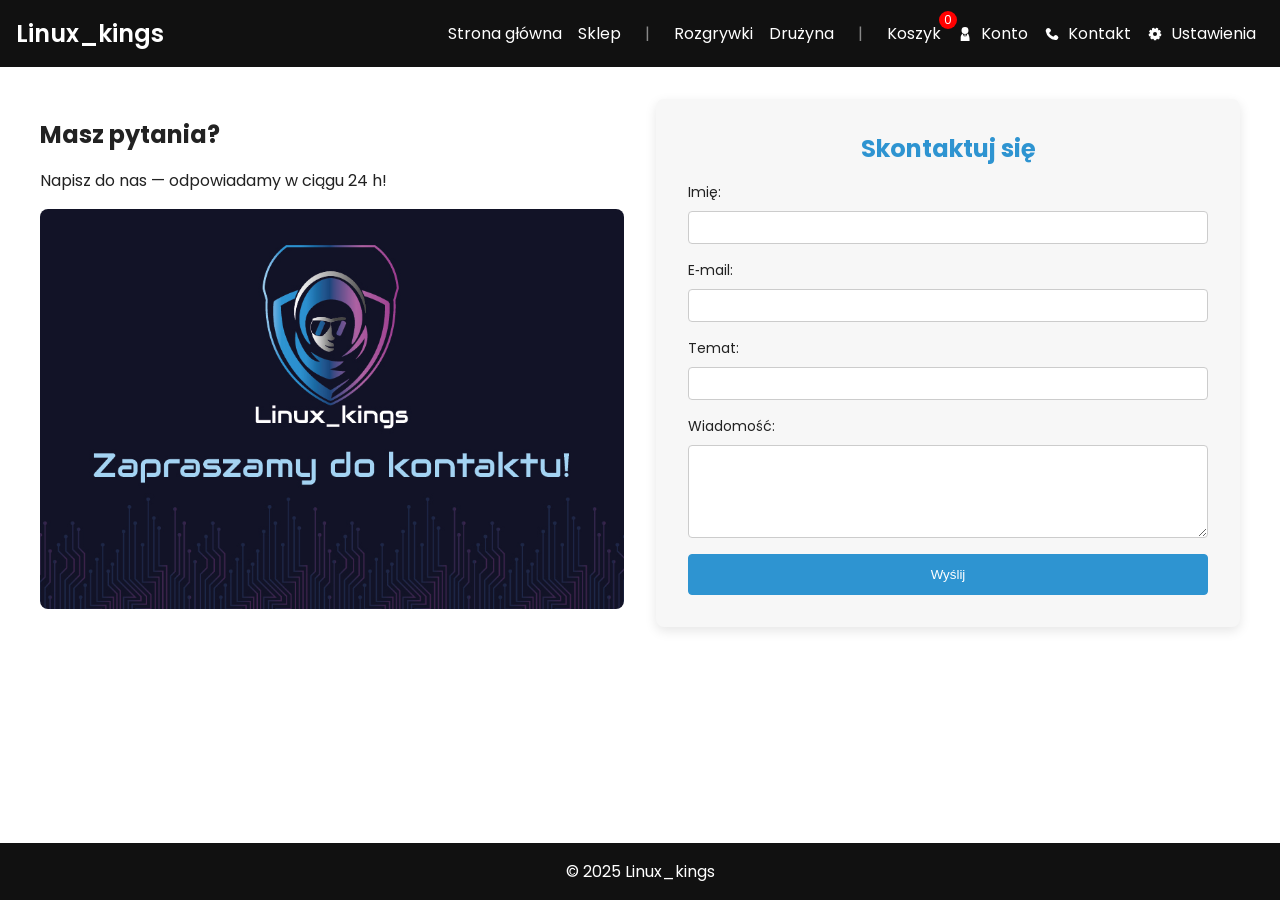
==== contact.html @ fc2ab5a6 "Add files via upload" ====
<!DOCTYPE html>
<html lang="pl">
<head>
  <meta charset="UTF-8">
  <meta name="viewport" content="width=device-width,initial-scale=1.0">
  <title>Linux_kings – Contact</title>
  <link rel="stylesheet" href="css/style.css">
  <script src="js/cart.js"></script>
</head>
<body>
  <!-- HEADER -->
  <header class="site-header">
    <div class="header-inner">
      <a href="index.html" class="logo">Linux_kings</a>
      <nav>
        <ul class="nav-list grouped">
          <!-- Grupa 1: Home + Sklep (tylko Sklep z ikoną) -->
          <li class="nav-group">
            <a href="index.html">Strona główna</a>
            <li class="dropdown">
              <a href="jerseys.html">Sklep</a>
              <ul class="dropdown-menu">
                <li><a href="jerseys.html?type=koszulka">Koszulki</a></li>
                <li><a href="jerseys.html?type=longsleeve">Longsleeve</a></li>
                <li><a href="jerseys.html?type=bluza">Bluzy</a></li>
                <li><a href="jerseys.html?type=spodenki">Spodenki</a></li>
                <li><a href="jerseys.html?type=akcesoria">Akcesoria</a></li>
              </ul>
            </li>
          </li>
          <li class="divider">|</li>
          <!-- Grupa 2: Matches + Team (bez ikon) -->
          <li class="nav-group">
            <a href="matches.html">Rozgrywki</a>
            <a href="team.html">Drużyna</a>
          </li>
          <li class="divider">|</li>
          <!-- Grupa 3: Koszyk, Konto, Contact, Ustawienia (wszystkie z ikonami) -->
          <li class="nav-group">
            <a href="koszyk.html" class="cart-link">
              <i class="fas fa-shopping-cart"></i>
              <span class="cart-badge" id="cartCount">0</span>
              Koszyk
            </a>
            <a href="konto.html"><i class="icon-user"></i> Konto</a>
            <a href="contact.html"><i class="icon-contact"></i> Kontakt</a>
            <a href="ustawienia.html"><i class="icon-settings"></i> Ustawienia</a>
          </li>
        </ul>
      </nav>
      
    </div>
    <nav class="mobile-nav">
      <button class="hamburger" aria-label="Otwórz menu">
        <span></span><span></span><span></span>
      </button>
      <ul class="mobile-nav__list">
        <li><a href="index.html">Strona główna</a></li>
        <li><a href="jerseys.html">Sklep</a></li>
        <li><a href="matches.html">Rozgrywki</a></li>
        <li><a href="team.html">Drużyna</a></li>
        <li><a href="koszyk.html">Koszyk</a></li>
        <li><a href="konto.html">Konto</a></li>
        <li><a href="contact.html">Kontakt</a></li>
        <li><a href="ustawienia.html">Ustawienia</a></li>
      </ul>
    </nav>
    
  </header>

  <main>
    <section class="contact-split">
      <div class="contact-info">
        <h2>Masz pytania?</h2>
        <p>Napisz do nas — odpowiadamy w ciągu 24 h!</p>
        <img src="banery/strona-28.jpg" alt="Biuro Linux_kings">
      </div>
      <form class="contact-form">
        <h2>Skontaktuj się</h2>
        <label>Imię:
          <input type="text" required>
        </label>
        <label>E‑mail:
          <input type="email" required>
        </label>
        <label>Temat:
          <input type="text" required>
        </label>
        <label>Wiadomość:
          <textarea rows="5" required></textarea>
        </label>
        <button type="submit" class="btn btn-primary">Wyślij</button>
      </form>
    </section>
    <button onclick="topFunction()" id="Btn" title="Go to top">^</button>
  </main>

  <footer class="site-footer">© 2025 Linux_kings</footer>

  <script src="js/script.js"></script>
</body>
</html>
---- css/style.css ----
/* GOOGLE FONT + ZMIENNE */
@import url('https://fonts.googleapis.com/css2?family=Poppins:wght@300;400;500;600&display=swap');
:root {
  --color-accent: #2E94D1;
  --bg-header: #111;
  --bg-footer: #111;
  --bg-light: #f7f7f7;
  --text-dark: #222;
  --text-light: #fff;
  --transition: .3s ease;
}
/* RESET & GLOBAL */
* { box-sizing:border-box; margin:0; padding:0; }
html { font-family:'Poppins',sans-serif; scroll-behavior:smooth; }
body { display:flex; flex-direction:column; min-height:100vh; color:var(--text-dark);  }
@keyframes gradientBG { 0%{background-position:0 0;}50%{background-position:100% 100%;}100%{background-position:0 0;} }
a { color:inherit; text-decoration:none; transition:color var(--transition); }
a:hover { color:var(--accent); }

/* HEADER */
.site-header {
  background:var(--bg-header);
  color:var(--text-light);
  position: relative;
  z-index: 1000;
 
}
.hero-separator {
  --h: 25px;       /* wysokość paska */
  --cut: 100px;     /* wielkość ścięcia boków */
  width: 100%;
  margin: 0 auto;
  height: var(--h);
  background: linear-gradient(90deg, #9C3A8E 0%, #2D90CF 100%);
  background-size: 200% 200%;
  animation: gradientMove 2s ease infinite;

  /* trapez równoramienny: górna krawędź 100%, dolna skrócona o var(--cut) z każdej strony */
  clip-path: polygon(
     0    0,      /* lewy-górny */
    100%  0,      /* prawy-górny */
    calc(100% - var(--cut)) 100%,  /* prawy-dolny odsunięty o --cut w lewo */
    var(--cut) 100%                /* lewy-dolny odsunięty o --cut w prawo */
  );
}

@keyframes gradientMove {
  0%   { background-position: 0%   50%; }
  50%  { background-position: 100% 50%; }
  100% { background-position: 0%   50%; }
}





.header-inner {
  max-width:1400px; margin:0 auto; padding:1rem;
  display:flex; justify-content:space-between; align-items:center;
}
.logo { font-size:1.5rem; font-weight:600; color:var(--text-light); text-decoration:none; }
.nav-list { list-style:none; display:flex; gap:1.5rem;


}
.nav-list a {
  color:var(--text-light);
  text-decoration:none;
  padding:.25rem .5rem;
  border-radius:4px;
  transition:background var(--transition);
}
.nav-list a:hover,
.nav-list .is-active { background:var(--color-accent); }
.nav-toggle { display:none; font-size:1.8rem; background:none; border:none; color:var(--text-light); cursor:pointer; }



/* dropdown */
.dropdown-menu {
  position:absolute; top:100%; left:0; background:var(--bg-darker); border-radius:4px;
  list-style:none; padding:.5rem 0; box-shadow:0 2px 8px rgba(0,0,0,.7);
  opacity:0; visibility:hidden; transform:translateY(10px);
  transition:opacity var(--transition),transform var(--transition),visibility var(--transition);
}
.dropdown:hover .dropdown-menu,
.dropdown:focus-within .dropdown-menu {
  opacity:1; visibility:visible; transform:translateY(0);
}
.dropdown-menu li a { display:block; padding:.5rem 1rem; }

/* FOOTER */
.site-footer {
  margin-top:auto;
  background:var(--bg-footer);
  color:var(--text-light);
  text-align:center;
  padding:1rem 0;
}

/* JERSEYS.HTML – ZAMÓWIENIA */
.zamowienia-container { display:flex; flex-wrap:wrap; gap:20px; width:90%; margin:20px auto; }
.filter-panel { flex:0 0 250px; background:var(--bg-darker); border:1px solid var(--color-accent); border-radius:8px; padding:20px; }
.filter-panel h2 { font-size:20px; margin-bottom:10px; }
.filter-section { margin-bottom:20px; }
.filter-section h3 { font-size:16px; margin-bottom:5px; cursor:pointer; }
.filter-section div { margin-bottom:8px; }
.filter-panel input[type="checkbox"],
.filter-panel input[type="radio"] { margin-right:5px; cursor:pointer; }
.filter-panel label { font-size:14px; }
.filter-panel button {
  width:100%; background:var(--color-2); color:#fff; border:none; padding:10px;
  border-radius:4px; font-weight:bold; margin-top:10px; transition:background var(--transition);
  background-color: #2E94D1;
  cursor: pointer;
}
.filter-panel button:hover{
  background-color: #fff;
  color: black;
  border: 1px solid black;
}
.orders-list { flex:1; }
.orders-list h1 { font-size:24px; margin-bottom:20px; }
#ordersContainer {
  display: grid;
  grid-template-columns: repeat(auto-fill, minmax(220px,1fr));
  grid-auto-rows: 1fr;       /* każda “wiersz” gridu ma taką samą wysokość */
  gap: 1.5rem;
}


/* Kafelek produktu */
.order-item {
  display: flex;
  flex-direction: column;
  align-items: center;
  background: var(--bg-darker);
  border-radius: 8px;
  transition: transform 0.3s ease;
  overflow: hidden; /* obetnie nadmiar obrazu przy powiększaniu */
  padding: 1rem 0.5rem;
  box-shadow: 0 2px 6px rgba(0,0,0,0.5);
}
.order-item:hover {
  transform: scale(1.03);
}
.order-thumbnail {
  flex:none; height:100%; overflow:hidden; border-radius:4px; border:1px solid #ccc;
}
.order-thumbnail img { width:100%; height:auto; object-fit:cover; border-radius:4px; }
.order-info {
  flex:1; margin-left:15px; display:flex; flex-direction:column; justify-content:center;
}
.order-info h2 { font-size:18px; margin-bottom:5px; }
.order-info p { font-size:14px; margin:2px 0; }
.order-details-link {
  margin-left:auto; color:var(--accent); font-weight:bold; text-decoration:none;
  transition: color var(--transition);
}
.order-details-link:hover { color:var(--color-6); }

/* PRODUCT.HTML – SZCZEGÓŁY */
.product-detail-wrapper {
  display:flex; gap:2rem; width:70%; margin:2rem auto;
}
.thumbnails {
  list-style:none;
  padding:0;
  margin:0;
  display:flex;
  flex-direction:column;
  gap:0.5rem;
}
.thumbnails li {
  width:80px; height:80px; border:1px solid #ccc; border-radius:4px;
  overflow:hidden; cursor:pointer; display:flex; align-items:center; justify-content:center;
}
.thumbnails li.thumbnail-more {
  background:rgba(0,0,0,0.5); color:#fff; font-size:16px; font-weight:bold;
}
.thumbnails li img {
  width:100%; height:100%; object-fit:cover;
  cursor:pointer;
}
.main-image {
  flex:2; border-radius:8px; overflow:hidden;
  box-shadow:0 2px 8px rgba(0,0,0,0.5);
  background-color: rgba(255, 255, 255, 0.3); ;
}
.main-image img { width:100%; display:block; }
.product-info {
  flex:1; display:flex; flex-direction:column; justify-content:center; gap:1rem;
}
.product-info h1 { font-size:2rem; }
.product-info .price { font-size:1.8rem; color: #2D90CF;}
.product-info .pattern { font-size:1.5rem; color: #9C3A8E; 
font-style: italic;
} 
.size-options { display:flex; gap:10px; flex-wrap:wrap; }
.size-options label { display:flex; align-items:center; gap:4px; font-size:14px; }
.short-desc { font-size:14px; line-height:1.4; }
.btn-buy {
  align-self:flex-start; padding:.75rem 1.5rem; background-color: #2E94D1;
  color: white; border:none; border-radius:4px; cursor:pointer;
  transition:background var(--transition),transform var(--transition);
}
.btn-buy:hover { 
  background-color: #fff;
  color: black;
  border: 1px solid black;
}



/* OPIS, TABELA ROZMIARÓW, POLECANE */
.description-section,
.size-table-section,
.recommended-products,
.material-section {
  width:70%; margin:2rem auto; background:var(--bg-darker);
  padding:20px; border-radius:8px; box-shadow:0 2px 8px rgba(0,0,0,0.5);
}
.description-section h2,
.size-table-section h2,
.recommended-products h2 { margin-bottom:1rem; }
.size-table { width:100%; border-collapse:collapse; }
.size-table th,
.size-table td { border:1px solid #ccc; padding:8px; text-align:center; }
.recommended-grid {
  display:grid; grid-template-columns:repeat(auto-fill,minmax(180px,1fr)); gap:1rem;
}
.card {
  background:var(--bg-darker); border-radius:8px; overflow:hidden;
  padding:1rem; text-align:center; transition:box-shadow var(--transition);
}
.card:hover { box-shadow:0 4px 12px rgba(0,0,0,0.7); cursor:pointer; }

/* RESPONSYWNOŚĆ */
@media(max-width:992px) {
  .zamowienia-container,
  .product-detail-wrapper { flex-direction:column; width:90%; }
  .filter-panel,
  .order-item,
  .description-section,
  .size-table-section,
  .recommended-products { width:100%; }
}
/* RESPONSYWNOŚĆ */
@media(max-width: 768px) {
  .nav-list { display:none; position:absolute; top:100%; right:0; background:var(--bg-header); flex-direction:column; width:200px; padding:1rem; }
  .nav-list.show { display:flex; }
  .nav-toggle { display:block; }
  .hero { height:400px; }
  .hero-content h1 { font-size:2rem; }
}


/* SLIDER */
.slider {
  position: relative;
  overflow: hidden;
  width: 85%;               /* szerokość kontenera */
  aspect-ratio: 3 / 1;      /* stosunek szer./wys. (np. 3:1) */
  margin: 1rem auto;
  border-radius: 8px;
}
.slides {
  display: flex;
  transition: transform 0.5s ease;
}
.slide {
  flex: 1 0 100%;
}
.slide img {
  width: 100%;
  height: 100%;
  object-fit: cover;       /* wypełnia kontener, przycina nadmiary */
  display: block;
}
.slider-prev,
.slider-next {
  position: absolute;
  top: 50%;
  transform: translateY(-50%);
  background: rgba(0,0,0,0.5);
  border: none;
  color: #fff;
  font-size: 2rem;
  padding: 0 .5rem;
  cursor: pointer;
  border-radius: 4px;
}
.slider-prev { left: 1rem; }
.slider-next { right: 1rem; }

  

/* HOME GRID */
.home-grid {
  display:grid;
  grid-template-columns:repeat(auto-fit,minmax(280px,1fr));
  gap:1.5rem;
  max-width:1200px; margin:2rem auto; padding:0 1rem;
}
.grid-item {
  background:var(--bg-light);
  padding:1.5rem;
  border-radius:8px;
  box-shadow:0 2px 6px rgba(0,0,0,0.1);
}
.grid-item h2 { margin-bottom:1rem; font-size:1.5rem; }
.preview-cards {
  display:flex; gap:1rem; flex-wrap:wrap; margin-bottom:1rem;
}
.preview-cards img {
  width:100px; height:70px;
  object-fit:cover; border-radius:4px;
}
  
  /* ====================================
     DODATKOWE BANERY
     ==================================== */
  .extra-banners {
    display: flex;
    gap: 1rem;
    width: 98%;
    max-width: 1200px;
    margin: 1rem auto;
  }
  .extra-banner {
    flex: 1;
    overflow: hidden;
    border-radius: 8px;
  }
  .extra-banner img {
    width: 100%;
    height: 100%;
    object-fit: cover;
  }
  
  /* (dalej pełne reguły responsywne, menu, sklep, product.html…) */
  @media(max-width: 992px) {
    .slider { height: 200px; }
    .home-grid {
      grid-template-columns: 1fr;
      grid-template-rows: auto auto auto auto;
    }
    .banner-large,
    .banner-small { grid-column: auto; grid-row: auto; height: 200px; }
    .extra-banners { flex-direction: column; }
  }
  
  .calendar-section {
    width: 100%; margin: 0; padding: 2rem;
    
  }
  .calendar-nav {
    display: flex; justify-content: space-between; align-items: center;
    max-width: 1200px; margin: 0 auto 1rem;
  }
  .calendar-nav button {
    background: var(--color-accent);
    color: #fff;
    border: none;
    padding: .5rem 1rem;
    border-radius: 4px;
    cursor: pointer;
    transition: background var(--transition);
  }
  .calendar-nav button:hover {
    background-color: #fff;
  color: black;
  border: 1px solid black;
  }
  .calendar {
    display: grid;
    grid-template-columns: repeat(7, 1fr);
    gap: 1rem;
    max-width: 1200px;
    margin: 0 auto 2rem;
  }
  .calendar-day {
    background: #fff;
    border: 1px solid var(--color-accent);
    border-radius: 6px;
    padding: .5rem;
    min-height: 120px;
    display: flex;
    flex-direction: column;
    transition: background var(--transition), transform var(--transition);
  }
  .calendar-day:hover {
    background: var(--bg-light);
    transform: translateY(-2px);
  }
  .calendar-day .date-number {
    font-weight: bold;
    color: var(--color-accent);
    margin-bottom: .5rem;
  }


/* ===============================
   EVENT.HTML – SZCZEGÓŁY WYDARZENIA
   =============================== */
   .event-hero {
    background: var(--bg-darker);
    padding: 2rem;
    text-align: center;
    border-radius: 8px;
    margin: 2rem auto;
    max-width: 800px;
  }
  
  .event-hero h1 {
    font-size: 2.5rem;
    margin-bottom: 1rem;
  }
  
  .event-hero p {
    font-size: 1.2rem;
    color: var(--color-6);
  }
  
  .event-details {
    max-width: 800px;
    margin: 2rem auto;
    padding: 1rem;
    background: var(--bg-dark);
    border-radius: 8px;
  }
  
  .event-details h2 {
    font-size: 1.5rem;
    margin-bottom: 1rem;
  }
  
  .event-details ul {
    list-style: none;
    padding: 0;
  }
  
  .event-details li {
    padding: 0.5rem 0;
    border-bottom: 1px solid var(--color-3);
  }

  
/* ===============================
   TEAM.HTML – SEKCJA ZESPOŁU
   =============================== */
   .team-hero {
    background: var(--bg-darker);
    padding: 3rem 1rem;
    text-align: center;
    border-radius: 8px;
    margin: 2rem auto;
    max-width: 1000px;
  }
  
  .team-hero h1 {
    font-size: 2.5rem;
    margin-bottom: 1rem;
  }
  
  .team-hero p {
    font-size: 1.2rem;
    color: var(--color-6);
  }
  
  .timeline {
    max-width: 1000px;
    margin: 2rem auto;
    padding: 1rem;
    border-left: 4px solid var(--accent);
    position: relative;
  }
  
  .timeline::before {
    content: '';
    position: absolute;
    left: -2px;
    top: 0;
    bottom: 0;
    width: 4px;
    background: var(--accent);
  }
  
  .timeline-event {
    margin-left: 2rem;
    margin-bottom: 2rem;
    position: relative;
  }
  
  .timeline-event::before {
    content: '';
    position: absolute;
    left: -2rem;
    top: 0.5rem;
    width: 1rem;
    height: 1rem;
    background: var(--color-4);
    border-radius: 50%;
  }
  
  .timeline-event h3 {
    font-size: 1.2rem;
    margin-bottom: 0.5rem;
  }
  
  .timeline-event p {
    font-size: 1rem;
  }
  
  .roster-grid {
    display: grid;
    grid-template-columns: repeat(auto-fill, minmax(200px, 1fr));
    gap: 1.5rem;
    max-width: 1000px;
    margin: 2rem auto;
    padding: 1rem;
  }
  
  .roster-member {
    background: var(--bg-dark);
    border-radius: 8px;
    padding: 1rem;
    text-align: center;
  }
  
  .roster-member img {
    width: 100%;
    height: auto;
    border-radius: 50%;
    margin-bottom: 1rem;
  }
  


  /* ===============================
   ROZBUDOWANY OPIS & MATERIAŁ
   =============================== */
   .description-section,
   .material-section {
     background: var(--bg-light);
     color: var(--text-dark);
     padding: 1.5rem;
     border: 1px solid var(--color-accent);
     border-radius: 8px;
     box-shadow: 0 2px 6px rgba(0,0,0,0.1);
   }
   .description-section h2,
   .material-section h2 {
     color: var(--color-accent);
     margin-bottom: 1rem;
   }

.long-desc {
  font-size: 1rem;
  line-height: 1.5;
  color: var(--text-light);
}

.material-list {
  list-style: disc inside;
  font-size: 1rem;
  color: var(--text-light);
}

.material-list li {
  margin-bottom: 0.5rem;
}

/* Tekst i listy */
.description-section p.long-desc,
.material-section .material-list li {
  color: var(--text-dark);
  line-height: 1.5;
}


/* HERO */
.hero {
  position:relative;
  height:600px;
  background-size:cover;
  background-position:center;
  display:flex; align-items:center; justify-content:center;
  

  /*
  background: linear-gradient(
    90deg,
    #9C3A8E 0%,
    #2D90CF 100%
  );
  background-size: 200% 200%;             
  animation: gradientMove 6s ease infinite;
@keyframes gradientMove {
  0%   { background-position: 0%   50%; }
  50%  { background-position: 100% 50%; }
  100% { background-position: 0%   50%; }
}
*/


}

.hero-overlay {
  position:absolute; inset:0;
  background:rgba(0,0,0,0.4);
}
.hero-content {
  position:relative; text-align:center; color:#fff;
  max-width:800px; padding:1rem;
}
.hero-content h1 { font-size:3rem; margin-bottom:1rem; }
.hero-content p { font-size:1.2rem; margin-bottom:1.5rem; }


/* BUTTONS */
.btn {
  display:inline-block; text-decoration:none;
  padding:.75rem 1.5rem; border-radius:4px;
  font-weight:500; transition:background var(--transition);
}
.btn-primary {
  background-color: #2E94D1; color: #fff; border:1px solid var(--color-accent);
  cursor: pointer;
}
.btn-primary:hover { background-color: #fff; color:black; border: 1px solid black; }
.btn-secondary {
  background-color: #2E94D1; color: #fff; border:1px solid var(--color-accent);
  cursor: pointer;
}
.btn-secondary:hover { background-color: #fff; color:black; border: 1px solid black; }


/* Karty wydarzeń */
.event-card {
  background: var(--color-accent);
  color: #fff;
  padding: .25rem .5rem;
  border-radius: 4px;
  font-size: 12px;
  margin-bottom: .25rem;
  text-align: center;
  cursor: pointer;
  transition: background var(--transition);
}
.event-card:hover {
  background-color: #fff;
  color: black;
  border: 1px solid black;
}


  
  /* ================================
     CONTACT SPLIT (50/50)
     ================================ */
  .contact-split {
    display: grid;
    grid-template-columns: 1fr 1fr;
    max-width: 1200px;
    margin: 2rem auto;
    gap: 2rem;
  }
  .contact-info {
    display: flex;
    flex-direction: column;
    justify-content: center;
    gap: 1rem;
    
  }
  .contact-info img {
    width: 100%;
    border-radius: 8px;
    height: 400px;
    object-fit: cover;

  }
  .contact-form {
    background: var(--bg-light);
    padding: 2rem;
    border-radius: 8px;
    box-shadow: 0 4px 12px rgba(0,0,0,0.1);
    display: flex;
    flex-direction: column;
    gap: 1rem;
  }
  .contact-form h2 {
    color: var(--color-accent);
    text-align: center;
  }
  .contact-form label {
    display: flex;
    flex-direction: column;
    font-size: 14px;
  }
  .contact-form input,
  .contact-form textarea {
    margin-top: .5rem;
    padding: .5rem;
    border: 1px solid #ccc;
    border-radius: 4px;
  }
  
  /* RESPONSYWNOŚĆ */
  @media (max-width: 768px) {
    .team-header,
    .contact-split {
      display: flex;
      flex-direction: column;
    }
    .two-banners { grid-template-columns: 1fr; }
.product-carousel { height: auto; }
.carousel-track .card { flex: 0 0 60%; }
.sponsors { flex-wrap: wrap; }
.sponsors img { max-width: 30%; margin: .5rem; }

  }
  


  /* ——— DWIE KAFELKI 50/50 ——— */
.two-banners {
  display: grid;
  grid-template-columns: 1fr 1fr;
  gap: 1rem;
  max-width: 1400px;
  margin: 2rem auto;
}
.two-banners img {
  width: 100%;
  height: 300px;
  object-fit: cover;
  border-radius: 8px;
}

/* ——— KARUZELA PRODUKTÓW ——— */
.product-carousel {
  position: relative;
  overflow: hidden;
  max-width: 1400px;
  margin: 2rem auto;
  height: auto;
  margin-bottom: 150px;
  margin-top: 100px;
}
.carousel-track {
  display: flex;
  transition: transform 0.5s ease;
}
.carousel-track .card {
  flex: 0 0 200px;
  margin-right: 1rem;
}
.carousel-track img {
  width: 100%;
  height: 200px;
  object-fit: cover;
  border-radius: 4px;
}

/* ——— SPONSORZY ——— */
.sponsors {
  display: flex;
  justify-content: space-around;
  align-items: center;
  width: 90%;
  height: 150px;
  margin: 2rem auto;
  background: var(--bg-light);
  border-radius: 8px;
  box-shadow: 0 2px 6px rgba(0,0,0,0.1);
}
.sponsors img {
  max-height: 100%;
  max-width: 20%;
  object-fit: contain;
}



.sponsor-banner {
  width: 90%;
  max-width: 1400px; 
  margin: 2rem auto;
  overflow: hidden;
  border-radius: 8px;
}
.sponsor-banner img {
  display: block;
  width: 100%;
  height: auto;
  object-fit: cover;
}

/* nadaj wrapperom te same flex-owe reguły co .card */
.slider-link {
  flex: 0 0 200px;
  margin-right: 1rem;
  display: block;
  text-decoration: none;
  color: inherit;
}

/* upewnij się, że .card wewnątrz <a> mieści się w 100% wysokości wrappera */
.slider-link .card {
  display: flex;
  flex-direction: column;
}

/* dopilnuj, że <p> nie jest obcinane */
.slider-link .card p {
  margin: .5rem 0 0;
  flex: none;
  text-align: center;
}



/* TEAM HEADER */
.team-header {
  display: flex;
  max-width: 1500px;
  margin: 2rem auto;
  gap: 2rem;
  font-size: 15px;
}
.team-photo {
  flex: 0 0 50%;
}
.team-photo img {
  width: 100%;
  height: 600px;
  object-fit: cover;
  border-radius: 8px;
}
.team-intro {
  flex: 1;
  display: flex;
  align-items: center;
  padding: 1rem;
}



  


/* KALENDARZ */
.styled-calendar {
  background: var(--bg-light);
  padding: 1.5rem;
  border: 1px solid var(--color-accent);
  border-radius: 8px;
  box-shadow: 0 4px 12px rgba(0,0,0,0.1);
  padding-top: 50px;
}
.styled-calendar .calendar-list {
  margin-top: 1rem;
}

/* LIGA */
.league-section {
  max-width: 1200px; margin: 2rem auto; padding: 0 1rem;
}
.league-section h2 {
  text-align: center; margin-bottom: .5rem;
}
.league-intro {
  text-align: center; margin-bottom: 1rem; color: var(--text-dark);
}
.league-table {
  width: 90%; margin: 0 auto; border-collapse: collapse;
}
.league-table th,
.league-table td {
  border: 1px solid var(--color-accent);
  padding: .5rem; text-align: center;
}
.league-table tr.highlight {
  background: var(--color-accent); color: #fff;
}

/* NASZE MECZE */
.our-matches {
  max-width: 1200px; margin: 2rem auto; padding: 0 1rem;
}
.matches-table {
  width: 90%; margin: 0 auto; border-collapse: collapse;
}
.matches-table th,
.matches-table td {
  border: 1px solid #ccc; padding: .5rem; text-align: center;
}
.matches-table tr:nth-child(even) {
  background: var(--bg-light);
}

/* WIĘCEJ MECZÓW */
.more-matches {
  text-align: center; margin: 2rem 0;
}
.more-matches .btn {
  padding: .75rem 1.5rem;
}

/* HISTORIA SEZONÓW */
.history-section {
  max-width: 600px; margin: 2rem auto; padding: 0 1rem;
}
.history-list {
  list-style: disc inside; font-size: 1rem;
}



/* ——— Ujednolicenie stylu wszystkich tabel ——— */
table {
  width: 90%; margin: 1rem auto; border-collapse: collapse;
}
th, td {
  border: 1px solid var(--color-accent);
  padding: .5rem; text-align: center;
}
tr:nth-child(even) {
  background: var(--bg-light);
}
tr.highlight {
  background: var(--color-accent); color: #fff;
}

/* ——— Ramka i tło kalendarza ——— */
.styled-calendar {
  background: var(--bg-light);
  border: 1px solid var(--color-accent);
  border-radius: 8px;
  padding: 1.5rem; margin-bottom: 2rem;
  box-shadow: 0 4px 12px rgba(0,0,0,0.1);
}


/* Zielony dla zwycięstw, czerwony dla porażek */
.matches-table td.result-win {
  color: #2a7f2a;       /* ciemniejsza zieleń */
  font-weight: bold;
}
.matches-table td.result-lose {
  color: #a12a2a;       /* ciemniejsza czerwień */
  font-weight: bold;
}



.season-dropdown {
  position: relative;
  display: inline-block;
}
.season-dropdown .dropdown-menu {
  position: absolute;
  top: 100%; left: 0;
  display: none;
  background: var(--bg-light);
  border: 1px solid var(--color-accent);
  border-radius: 4px;
  list-style: none;
  padding: .5rem 0;
  z-index: 100;
}
.season-dropdown.show .dropdown-menu {
  display: block;
}
.season-dropdown .dropdown-menu li button {
  background: none;
  border: none;
  width: 100%;
  text-align: left;
  padding: .5rem 1rem;
  cursor: pointer;
}
.season-dropdown .dropdown-menu li button:hover {
  background: var(--color-accent);
  color: #fff;
}

.season-buttons {
  text-align: center;
  margin-bottom: 1rem;
}
.season-btn {
  margin: 0 .3rem;
  padding: .5rem 1rem;
  border: 1px solid var(--color-accent);
  background: transparent;
  cursor: pointer;
  transition: background .2s;
}
.season-btn.active,
.season-btn:hover {
  background: var(--color-accent);
  color: #fff;
}


.event-day {
  margin: 2rem 0;
}
.event-day h2 {
  border-bottom: 2px solid var(--color-accent);
  padding-bottom: .5rem;
  margin-bottom: 1rem;
}
.event-group {
  margin-bottom: 1.5rem;
  background: var(--bg-light);
  padding: 1rem;
  border-radius: 6px;
  box-shadow: 0 2px 6px rgba(0,0,0,0.1);
}
.event-group h3 {
  margin-bottom: .5rem;
}
.matches-table {
  width: 100%;
  border-collapse: collapse;
  margin-top: .5rem;
}
.matches-table th,
.matches-table td {
  border: 1px solid var(--color-accent);
  padding: .5rem;
  text-align: center;
}
.matches-table tr:nth-child(even) {
  background: #f0f0f0;
}

/* wyróżnienie naszego zespołu w tabelach */
.highlight-team {
  color: #D12E94;
  font-weight: bold;
}


/* Wyśrodkowanie nazwy, daty i opisu turnieju */
.event-detail {
  text-align: center;
}

.event-detail #eventDate,
.event-detail #eventDesc {
  margin: .5rem auto;
  max-width: 600px; /* opcjonalnie: ogranicza szerokość opisu */
}


.text-center {
  text-align: center;
}
.text-center p {
  margin: .5rem auto;
  max-width: 600px;
}


#turnieje{
  margin-top: 50px;
}

/* wyróżnienie dzisiejszego dnia */
.calendar-day.today {
    /* dowolny kolor, tu fiolet */
  background: rgba(158, 184, 228, 0.4);
}


.event-tournament { background: #e74c3c; }   /* czerwony */
.event-eliminations,
.event-elims      { background: #9b59b6; }   /* fiolet */
.event-league     { background: #3498db; }   /* niebieski */
.event-scrim      { background: #2ecc71; }   /* zielony */

/* zachowaj białe litery i padding z .event-card */
.event-card.event-tournament,
.event-card.event-eliminations,
.event-card.event-league,
.event-card.event-scrim {
  color: #fff;
}

.event-card.event-tournament:hover {
  color: black;
}
.event-card.event-eliminations:hover {
  color: black;
}
.event-card.event-league:hover {
  color: black;
}
.event-card.event-scrim:hover {
  color: black;
}


.nav-list .dropdown {
  position: relative;
}
.nav-list .dropdown-menu {
  position: absolute;
  top: 100%; left: 0;
  background-color: rgba(0,0,0);
  list-style: none;
  padding: .5rem 0;
  border-radius: 4px;
  opacity: 0; visibility: hidden;
  transform: translateY(10px);
  transition: opacity .3s, transform .3s;
  z-index: 1001;
}
.nav-list .dropdown:hover .dropdown-menu,
.nav-list .dropdown:focus-within .dropdown-menu {
  opacity: 1; visibility: visible;
  transform: translateY(0);
}
.nav-list .dropdown-menu li a {
  display: block;
  padding: .5rem 1rem;
  color: #ccc;
}
.nav-list .dropdown-menu li a:hover {
  background: var(--color-accent);
}


.opis{
  width: 80%;
  height: auto;
  margin: 0 auto;
  margin-top: 50px;
  margin-bottom: 100px;
  border-radius: 15px;
  border: 1px solid #2E94D1;
  background-color: rgba(0, 0, 0, 0.7);
  padding: 40px 60px;
  color: white;
  text-align: center;
}

/* ——— PROMO BANNER ——— */
.promo-banner {
  width: 90%;
  max-width: 1500px;
  height: 400px;
  margin: 2rem auto;
  overflow: hidden;
  border-radius: 8px;
}
.promo-banner img {
  display: block;
  width: 100%;
  height: 100%;
  object-fit: cover;
}

/* ——— SPONSOR BANNER ——— */
.sponsor-banner {
  width: 100%;
  max-width: 1700px;
  height: 150px;
  margin: 2rem auto;
  overflow: hidden;
  border-radius: 8px;
}
.sponsor-banner img {
  display: block;
  width: 100%;
  height: 100%;
  object-fit: cover;
}


/* Nadajemy niestandardowy układ i odstępy */
.nav-list.grouped {
  display: flex;
  align-items: center;
  gap: 0; /* grupy same mają wewnętrzny gap */
}
.nav-group {
  display: flex;
  align-items: center;
  gap: 1,5rem; /* większy odstęp między linkami w grupie */
}
.divider {
  margin: 0 1rem;
  color: rgba(255,255,255,0.5);
  user-select: none;
}

/* Linki w grupie */
.nav-group a {
  display: flex;
  align-items: center;
  padding: .25rem .5rem;
  transition: background var(--transition);
}
.nav-group a:hover,
.nav-group .is-active {
  background: var(--color-accent);
  border-radius: 4px;
}

/* Ikonki jako tło – wstaw właściwe ścieżki do SVG/PNG */
.icon-shop,
.icon-cart,
.icon-user,
.icon-contact,
.icon-settings {
  display: inline-block;
  width: 16px;
  height: 16px;
  background-repeat: no-repeat;
  background-size: contain;
  margin-right: .5rem;
  vertical-align: middle;
}
.icon-shop    { background-image: url('../icons/shop.svg'); }
.icon-cart    { background-image: url('../icons/cart.svg'); }
.icon-user    { background-image: url('../icons/user.svg'); }
.icon-contact { background-image: url('../icons/contact.svg'); }
.icon-settings{ background-image: url('../icons/settings.svg'); }

/* Responsywność – w menu mobilnym grupy mogą się łamać na kolumnę */
@media(max-width: 768px) {
  .nav-list.grouped {
    flex-direction: column;
    gap: 1rem;
  }
  .divider {
    display: none;
  }
}




/* ========== SHOP LAYOUT ========== */
.shop-page {
  display: flex;
  gap: 2rem;
  max-width: 1400px;
  margin: 2rem auto;
}

/* kompaktowy, sticky panel filtrów */
.filter-panel.compact {
  flex: 0 0 200px;
  position: sticky;
  top: 1rem;
  background: #fff;
  border: 1px solid #ddd;
  border-radius: 8px;
  padding: 1rem;
  box-shadow: 0 2px 6px rgba(0,0,0,0.1);
}
.filter-panel.compact h2 {
  margin-bottom: 0.5rem;
  font-size: 1.2rem;
}
.filter-panel.compact .filter-group {
  margin-bottom: 1rem;
}
.filter-panel.compact .filter-group h3 {
  font-size: 1rem;
  margin-bottom: 0.5rem;
}
.filter-panel.compact label {
  display: block;
  font-size: 0.9rem;
  margin: 4px 0;
}

/* grid produktów: 4 kolumny */
.products-grid {
  display: grid;
  grid-template-columns: repeat(auto-fill, minmax(230px, 1fr));
  gap: 1.5rem;
  width: 100%;
}

/* pojedynczy kafelek */
.order-item .product-tile {
  display: flex;
  flex-direction: column;
  background: #f5f5f5;
  border-radius: 8px;
  overflow: hidden;
  text-decoration: none;
  transition: transform 0.2s ease, box-shadow 0.2s ease;
}
.order-item .product-tile:hover {
  transform: translateY(-4px);
  box-shadow: 0 4px 12px rgba(0,0,0,0.15);
}

/* obrazek wewnątrz kafelka */
.tile-img {
  flex: none;              /* obrazek zachowuje swoją naturalną wysokość */
  width: 100%;
  max-height: 200px;       /* dopasuj wysokość pod swoje obrazki */
  object-fit: contain;
  transition: transform 0.3s ease;
}

.order-item:hover .tile-img {
  transform: scale(1.2);
}
.tile-img img {
  max-width: 100%;
  max-height: 200px;
  object-fit: contain;
}

/* Tytuł produktu */
.tile-title {
  margin: 0.75rem 0 0.25rem;
  font-size: 1.2rem;
  font-weight: 600;
  text-align: center;
  color: black;
}

/* Numer / nazwa wzoru */
.tile-pattern {
  margin: 0 0 0.5rem;
  font-size: 0.9rem;
  font-style: italic;
  color: #9b59b6;
  text-align: center;
}

/* Cena */
.tile-price {
  margin-top: auto;    /* przykleja cenę do dołu kafelka */
  font-size: 1.3rem;
  color: #2D90CF;
  text-align: center;
  background-color: lightgrey;
  padding: 5px 50px;
  border-radius: 10px;
}

.tile-info h2 {
  font-size: 1rem;
  font-weight: 600;
  color: #222;
  margin-bottom: 0.5rem;
}

.order-details-link {
  margin-top: auto;
  padding: .5rem .75rem;
  text-decoration: none;
  color: var(--text-light);
  background: var(--color-accent);
  border-radius: 4px;
  transition: background var(--transition);
  margin: 0 auto;
}
.order-details-link:hover {
  background: #1c6fa1;
}


/* responsywność */
@media (max-width: 1024px) {
  .products-grid {
    grid-template-columns: repeat(auto-fill, minmax(180px, 1fr));
  }
}
@media (max-width: 768px) {
  .shop-page { flex-direction: column; }
  .filter-panel.compact { position: relative; top: auto; width: 100%; }
}


/* ikona “home” */
.icon-home {
  display: inline-block;
  width: 16px;
  height: 16px;
  background-image: url('../icons/home.svg');
  background-size: contain;
  background-repeat: no-repeat;
  vertical-align: middle;
  margin-right: 4px;
}

/* ===== Breadcrumb Bar ===== */
.breadcrumbs {
  width: 90%;
  max-width: 1500px;
  background: #e0e0e0;
  margin: 1rem auto;
  padding: 0.5rem 1rem;
  border-radius: 6px;
  display: flex;
  align-items: center;
  gap: 0.5rem;
}

.breadcrumbs a,
.breadcrumbs .current {
  font-size: 1rem;
  color: #333;
  text-decoration: none;
  white-space: nowrap;
}

.breadcrumbs a:hover {
  text-decoration: underline;
}

/* Większa ikonka domu */
.breadcrumbs .icon-home {
  width: 24px;
  height: 24px;
  background-image: url('../icons/home.svg');
  background-size: contain;
  background-repeat: no-repeat;
  display: inline-block;
  margin-right: 0.5rem;
}

/* Separator (grot strzałki) */
.breadcrumbs .separator {
  font-size: 1.2rem;
  color: #555;
  user-select: none;
}

/* Obecna strona wyróżniona */
.breadcrumbs .current {
  font-weight: 500;
  color: #222;
}



/* Wyróżnij studio-thumb np. border */
.thumbnails .studio-thumb img {
  border:2px solid var(--color-accent);
}

/* "+N" */
.thumbnails .thumbnail-more {
  display:flex; align-items:center; justify-content:center;
  font-style:italic; color:var(--color-accent);
  cursor:pointer; background:rgba(0,0,0,0.05);
}

/* ===== Lightbox ===== */
.lightbox-overlay {
  position: fixed; top:0; left:0; width:100%; height:100%;
  background: rgba(0,0,0,0.8);
  display: flex; align-items:center; justify-content:center;
  z-index:10000;
}

/* → Ustaw stały rozmiar light-boxa (np. 80% szerokości i 80% wysokości okna) */
.lightbox-content {
  display: flex;
  flex-direction: column;
  width: 80vw;
  height: 80vh;
  max-width: 1000px;
  max-height: 800px;
  background: #fff;
  border-radius: 8px;
  padding: 1rem;
  /* overflow: hidden;  <-- usuń lub zmień na visible */
  overflow: visible;
}

.lightbox-img {
  flex: 1 1 auto;     /* rośnie i kurczy się w pionie */
  min-height: 0;      /* NAJWAŻNIEJSZE – pozwala na shrink w flexie */
  max-width: 100%;
  max-height: 100%;
  object-fit: contain;
  margin-bottom: 1rem;
}

/* → Thumbnail bar zostaje na dole, nie rozszerza lightboxa */
.lightbox-thumbs {
  flex: 0 0 auto;     /* nie zabiera przestrzeni image */
  display: flex;
  gap: 0.5rem;
  overflow-x: auto;
  padding-bottom: 0.5rem;
}

.lightbox-thumbs img {
  width: 60px; height: 60px;
  object-fit: cover;
  cursor: pointer;
  opacity: 0.7;
  border: 2px solid transparent;
  border-radius: 4px;
  transition: opacity 0.2s, border-color 0.2s;
}
.lightbox-thumbs img.active,
.lightbox-thumbs img:hover {
  opacity: 1;
  border-color: var(--color-accent);
}

/* Close-button nadal absolutnie nad very lightbox-content */
.lightbox-close {
  position: absolute;
  top: 8px;
  right: 12px;
  font-size: 2rem;
  color: #333;
  cursor: pointer;
}



#Btn {
  display: none; /* Hidden by default */
  position: fixed; /* Fixed/sticky position */
  bottom: 20px; /* Place the button at the bottom of the page */
  right: 30px; /* Place the button 30px from the right */
  z-index: 99; /* Make sure it does not overlap */
  border: none; /* Remove borders */
  outline: none; /* Remove outline */
  background-color: #2D90CF; /* Set a background color */
  color: white; /* Text color */
  cursor: pointer; /* Add a mouse pointer on hover */
  padding: 15px; /* Some padding */
  border-radius: 10px; /* Rounded corners */
  font-size: 27px; /* Increase font size */
  width: 50px;
  height: 50px;

}

#Btn:hover {
  background-color: #fff; /* Add a dark-grey background on hover */
  color: black;
  border: 1px solid black;
}


/* === KOSZYK DWA KOLUMNOWY === */
.cart-container {
  display: flex;
  gap: 2rem;
  max-width: 1200px;
  margin: 2rem auto;
}
.cart-items {
  flex: 0 0 70%;
  display: flex;
  flex-direction: column;
  gap: 1.5rem;
}
.cart-summary {
  flex: 0 0 30%;
  padding: 1.5rem;
  background: var(--bg-light);
  border-radius: 8px;
  box-shadow: 0 2px 6px rgba(0,0,0,0.1);
}
.cart-summary h2 {
  margin-bottom: 1rem;
  font-size: 1.5rem;
}
.summary-line {
  font-size: 1.2rem;
  margin-bottom: 1rem;
}
.btn-block {
  width: 100%;
  text-align: center;
  margin-bottom: 1rem;
}
.summary-link {
  display: block;
  color: var(--color-accent);
  margin: .5rem 0;
  text-decoration: none;
}
.summary-link:hover {
  text-decoration: underline;
}

/* === KAFELKI PRODUKTÓW === */
.cart-item {
  display: flex;
  gap: 1rem;
  background: var(--bg-light);
  border-radius: 8px;
  padding: 1rem;
  box-shadow: 0 2px 6px rgba(0,0,0,0.1);
}
.cart-item img {
  width: 120px;
  height: 120px;
  object-fit: cover;
  border-radius: 4px;
}
.cart-item .info {
  flex: 1;
  display: flex;
  flex-direction: column;
  justify-content: space-between;
}
.cart-item .info h3 {
  margin: 0;
  font-size: 1.2rem;
}
.cart-item .price {
  color: var(--color-accent);
  font-weight: bold;
}
.controls {
  display: flex;
  align-items: center;
  gap: .5rem;
  margin: .5rem 0;
}
.controls .qty-btn {
  width: 32px;
  height: 32px;
  background: var(--bg-header);
  color: var(--text-light);
  border: none;
  border-radius: 4px;
  cursor: pointer;
}
.controls .qty {
  min-width: 24px;
  text-align: center;
}
.remove-btn {
  align-self: flex-start;
  background: none;
  border: none;
  color: #c00;
  cursor: pointer;
  font-size: .9rem;
}
.remove-btn:hover {
  text-decoration: underline;
}

/* === RESPONSYWNOŚĆ === */
@media(max-width: 768px) {
  .cart-container {
    flex-direction: column;
  }
  .cart-summary {
    order: -1;
    margin-bottom: 2rem;
  }
}



/* ===== Badge w koszyku ===== */
.cart-link { position: relative; display: inline-flex; align-items: center; }
.cart-badge {
  position: absolute; top: -6px; right: -8px;
  min-width: 18px; height: 18px;
  background: red; color: #fff;
  font-size: .75rem; line-height:18px;
  border-radius:9px; text-align:center;
}

/* ===== Modal ===== */
.modal {
  position: fixed;
  inset: 0;                     /* top:0; right:0; bottom:0; left:0; */
  background: rgba(0,0,0,0.6);  /* półprzezroczyste tło */
  display: none;                /* domyślnie ukryte */
  align-items: center;          /* wyśrodkowanie content */
  justify-content: center;
  z-index: 1000;
}
.modal.show { display: flex; }
.modal-content {
  width: 90%;
  max-width: 600px;
  height: 400px;
  overflow-y: auto;
  background: #fff;
  border-radius: 8px;
  padding: 1.5rem;
  position: relative;
  z-index: 1001;
}

/* kontener rekomendacji jako poziomy slider */
.modal-rec-slider {
  display: flex;
  gap: 0.5rem;
  overflow-x: auto;
  padding: 0.5rem 0;
  margin: 1rem 0;
}
.modal-rec-slide {
  flex: 0 0 140px;
  display: flex;
  flex-direction: column;
  align-items: center;
  background: var(--bg-light);
  border-radius: 6px;
  padding: 0.5rem;
}
.modal-rec-slide img {
  width: 100%;
  height: 80px;
  object-fit: cover;
  border-radius: 4px;
}
.modal-rec-slide .card-title {
  font-size: 0.9rem;
  margin: 0.5rem 0 0.25rem;
  text-align: center;
}
.modal-rec-slide .card-price {
  font-size: 0.85rem;
  color: var(--color-accent);
}
.modal-close {
  position: absolute;
  top: 8px;
  right: 12px;
  font-size: 1.5rem;
  color: black;       /* lub inny kontrastujący kolor */
  cursor: pointer;
  z-index: 1002;     /* nad .modal-content */
}
.modal-recommended { margin:1rem 0; }
.modal-recommended h3 { margin-bottom:.5rem; }
.recommended-grid {
  display:grid; grid-template-columns:repeat(auto-fill,minmax(80px,1fr));
  gap:.5rem;
}
.modal-buttons { display:flex; gap:.5rem; margin-top:1rem; }
.modal-buttons .btn { flex:1; }

/* Animacja pokazania */
@keyframes slideDown {
  from { transform: translateY(-50px); opacity: 0; }
  to   { transform: translateY(0);     opacity: 1; }
}
.animate-down { animation: slideDown 0.4s ease-out; }



.three-banners {
  display: grid;
  grid-template-columns: repeat(3, 500px);
  gap: 1rem;
  max-width: 1500px;
  margin: 2rem auto;
  margin-bottom: -5rem;
}

.three-banners .banner {
  width: 500px;
  height: 550px;
  overflow: hidden;
  border-radius: 8px;
  box-shadow: 0 2px 6px rgba(0,0,0,0.2);
  display: block;
}

.three-banners .banner img {
  width: 100%;
  height: 100%;
  object-fit: cover;
  display: block;
  transition: transform 1.5s ease, filter 0.4s ease;
  transform-origin: center center;
}

/* 4. Efekt przy hoverze na anchorze (.banner) */
.three-banners .banner:hover img {
  transform: scale(1.1);       /* przybliżenie 10% */
  filter: brightness(0.7);     /* przyciemnienie obrazka */
}


/*  color: var(--text-dark);  */

.tytuly {
  margin: 0 auto;
  margin-top: 5rem;
  text-align: center;
  margin-bottom: 3rem; 
  color: #111;
  font-size: 35px;
}


/* ===== Sekcja regulamin + newsletter ===== */
.info-section {
  display: flex;
  gap: 2rem;
  max-width: 1200px;
  margin: 2rem auto;
  padding: 0 1rem;
  flex-wrap: wrap;
}
.legal-panel {
  flex: 2;
  background: var(--bg-light);
  border: 1px solid var(--color-accent);
  border-radius: 8px;
  padding: 1.5rem;
}
.legal-panel h2 {
  margin-top: 0;
  color: var(--color-accent);
}
.legal-content {
  margin-top: 1rem;
  line-height: 1.5;
  color: var(--text-dark);
}
.legal-content ul {
  list-style: disc inside;
  margin: 0.5rem 0 1rem 0;
}
.legal-content a {
  color: var(--color-accent);
  text-decoration: underline;
}

.newsletter-panel {
  flex: 1;
  background: var(--bg-light);
  border: 1px solid var(--color-accent);
  border-radius: 8px;
  padding: 1.5rem;
  display: flex;
  flex-direction: column;
  justify-content: flex-start;
}
.newsletter-panel h2 {
  margin-top: 0;
  color: var(--color-accent);
}
.newsletter-panel p {
  margin-bottom: 1rem;
  color: var(--text-dark);
}
.newsletter-form {
  display: flex;
  flex-direction: column;
  gap: 0.75rem;
}
.newsletter-form input[type="email"] {
  padding: 0.75rem 1rem;
  border: 1px solid var(--color-accent);
  border-radius: 4px;
  font-size: 1rem;
  width: 100%;
  box-sizing: border-box;
}
.newsletter-form button {
  align-self: flex-start;
  padding: 0.75rem 1.5rem;
  font-size: 1rem;
}

/* RESPONSYWNOŚĆ */
@media (max-width: 768px) {
  .info-section {
    flex-direction: column;
  }
  .newsletter-panel {
    order: -1;
  }
}



table {
  width: 90%;
  margin: 1rem auto;
  border-collapse: collapse;
}
th, td {
  border: 1px solid var(--color-accent);
  padding: .5rem;
  text-align: center;
}
tr:nth-child(even) { background: var(--bg-light); }


#headToHeadTable {
  margin-top: 1rem;
}
#headToHeadTable caption {
  caption-side: top;
  font-weight: bold;
  margin-bottom: .5rem;
}

.our-matches{
  display: none;
}

.event-powrot{
  background-color: #2E94D1; color: #fff; border:1px solid var(--color-accent);
  cursor: pointer;
  position: relative;
  margin-top: 3rem;
  padding: 1rem;
  border-radius: 10px;
}

.event-powrot:hover { background-color: #fff; color:black; border: 1px solid black; }

/* Turniejowy harmonogram */
#tournamentContainer {
  padding: 2rem 0;
}

/* Nagłówki dni */
#tournamentContainer h3 {
  font-size: 1.75rem;
  margin: 2rem auto 1rem;
  text-align: center;
  color: var(--color-accent);
}

/* Nagłówki grup */
#tournamentContainer h4 {
  font-size: 1.25rem;
  margin: 1.5rem auto 0.75rem;
  text-align: left;
  padding-left: 15%;
  color: var(--text-dark);
}

/* Tabele turniejowe: szerokość 70%, wyśrodkowane i z odstępem */
#tournamentContainer table {
  width: 70%;
  margin: 0 auto 2rem;
  border-collapse: collapse;
}

/* Komórki i nagłówki w tabelach */
#tournamentContainer th,
#tournamentContainer td {
  border: 1px solid var(--color-accent);
  padding: 0.5rem 1rem;
  text-align: center;
  background: var(--bg-light);
}

/* Nagłówki tabel */
#tournamentContainer thead th {
  background: var(--color-accent);
  color: var(--text-light);
}

/* Co drugi wiersz jaśniejszy */
#tournamentContainer tbody tr:nth-child(even) {
  background: #fff;
}



/* ==========================
   style-mobile.css
   (media queries i style dla mobilnej wersji)
   ========================== */

/* Globalny punkt przerwania */


@media (min-width: 768px){
  .mobile-nav{
    display: none;
  }
  #filter-panel{
    display: none;
  }
  #filter-toggle{
    display: none;
  }
  .mobile-week-calendar{
    display: none;
  }
}




@media (max-width: 768px) {
  /* 1. Mobilne menu */
  .league-section .league-table {
    display: block;
    width: 100%;
    overflow-x: auto;
    -webkit-overflow-scrolling: touch; /* płynne przewijanie na iOS */
  }

  /* Ustaw minimalną szerokość, żeby wymusić przewijanie */
  .league-section .league-table thead,
  .league-section .league-table tbody {
    display: table;
    width: 100%;
    table-layout: fixed;
  }

  /* Czytelne odstępy w komórkach */
  .league-section .league-table th,
  .league-section .league-table td {
    white-space: nowrap;
    padding: .5rem .75rem;
  }

  .league-table th:nth-child(n+4),
  .league-table td:nth-child(n+4) {
    display: none;
  }

  /* Jeśli używasz wrappera .table-responsive, możesz dodatkowo usunąć przewijanie: */
  .table-responsive {
    overflow-x: hidden;
  }

  

  .three-banners {
    display: flex;
    flex-direction: column;
    gap: 10px; /* odstęp między banerami */
  }
  .three-banners .banner img {
    width: 75%;
    height: auto;
    display: block;
  }
  
  .calendar-section{
    display: none;
  }
  .nav-list.grouped{
    display: none;
  }
  .mobile-nav {
    display: flex;
    align-items: center;
    justify-content: space-between;
    padding: 10px 15px;
    background: #fff;
    position: relative;
    z-index: 1000;
    
  }
  .logo{
    margin: 0 auto;
  }
  .mobile-nav .hamburger {
    display: flex;
    flex-direction: column;
    justify-content: space-between;
    width: 24px;
    height: 18px;
    background: none;
    border: none;
    cursor: pointer;
    margin: 0 auto;
  }
  .mobile-nav .hamburger span {
    display: block;
    height: 3px;
    border-radius: 2px;
    background: #333;
    transition: transform 0.3s ease, opacity 0.3s ease;
  }
  .mobile-nav.is-open .hamburger span:nth-child(1) { 
    transform: translateY(7.5px) rotate(45deg); 
  }
  .mobile-nav.is-open .hamburger span:nth-child(2) { 
    opacity: 0; 
  }
  .mobile-nav.is-open .hamburger span:nth-child(3) { 
    transform: translateY(-7.5px) rotate(-45deg); 
  }

  .mobile-nav li a{
    color: white;

  }

  .mobile-nav__list {
    position: fixed;
    top: 0;
    left: -100%;
    width: 50%;
    height: auto;
    list-style: none;
    padding: 40px 30px;
    margin: 0;
    overflow-y: auto;
    transition: left 0.3s ease;
    background-color: #111;
  }
  .mobile-nav.is-open .mobile-nav__list { 
    left: 0; 
  }

  /* 2. Panel filtrów */
  .filter-btn {
    position: fixed;
    bottom: 15px;
    left: 15px;
    padding: 12px 18px;
    border: none;
    border-radius: 25px;
    background: #007bff;
    color: #fff;
    font-size: 14px;
    cursor: pointer;
    z-index: 900;
  }
  .filter-panel {
    position: fixed;
    top: 0;
    right: -100%;
    width: 80%;
    height: 100vh;
    background: #fff;
    box-shadow: -2px 0 8px rgba(0,0,0,0.1);
    padding: 20px;
    overflow-y: auto;
    transition: right 0.3s ease;
    z-index: 950;
    padding-top: 50px; /* daj przestrzeń na X */
  }
  .filter-panel.is-open { 
    right: 0; 
  }
  

  /* mały kwadratowy X w rogu panelu filtrów */
.filter-panel {
  position: fixed; /* już masz */
  /* ... */
  padding-top: 50px; /* daj przestrzeń na X */
}

.filter-panel .filter-close {
  position: absolute;
  top: 10px;
  right: 10px;
  width: 30px;
  height: 30px;
  background: #007bff;
  border: 1px solid #ccc;
  border-radius: 4px;
  display: flex;
  align-items: center;
  justify-content: center;
  font-size: 18px;
  line-height: 1;
  cursor: pointer;
  z-index: 1000;
}


  /* 3. Lista chronologiczna kalendarza */
  #mobile-calendar-list {
    padding: 15px;
  }
  .calendar-day {
    margin-bottom: 20px;
  }
  .calendar-day__date {
    font-weight: bold;
    margin-bottom: 8px;
    font-size: 16px;
  }
  .calendar-event {
    padding: 8px;
    border: 1px solid #e0e0e0;
    border-radius: 5px;
    margin-bottom: 6px;
    font-size: 14px;
  }

  /* 4. Grid produktów */
  .products-grid {
    display: grid;
    grid-template-columns: 1fr;
    gap: 10px;
  }
  
  #filter-panel{
    margin-top: 100px;
  }

  /* ----------------------
   Mobile Timeline
   ---------------------- */
/* allow horizontal scrolling */
.timeline-container {
  overflow-x: auto;
  padding: 1rem 0;
}

/* wymusz minimalną szerokość paska proporcjonalną do liczby punktów */
.timeline-bar {
  min-width: 600px; /* dopasuj do realnej liczby eventów */
  margin: 1rem auto;
}

/* mniejsze punkty, mniej obramowania */
.timeline-bar .event-point {
  width: 10px;
  height: 10px;
  border: 1px solid #fff;
}



}






/* ----------------------
   Desktop Timeline
   ---------------------- */
   .timeline-container {
    max-width: 90%;
    overflow: visible; /* normalnie */
    padding: 2rem 1rem;
    margin: 0 auto;
    margin-bottom: 100px;
  }
  
  .timeline-bar {
    position: relative;
    /* usuń tło, będzie w ::before */
    background: none;
    height: 4px;  
    margin: 1rem 0;
  }
  
  /* cienka linia jako pseudoelement */
  .timeline-bar::before {
    content: "";
    position: absolute;
    top: 50%;
    left: 0;
    width: 100%;
    height: 4px;
    background: var(--text-dark);
    transform: translateY(-50%);
    z-index: 1;
  }
  
  /* punkty nad linią */
  .timeline-bar .event-point {
    position: absolute;
    top: 50%;
    width: 14px;
    height: 14px;
    background: var(--color-accent);
    border: 2px solid #fff;
    border-radius: 50%;
    transform: translate(-50%,-50%);
    cursor: pointer;
    z-index: 2;
    transition: transform .2s ease;
  }
  .timeline-bar .event-point:hover {
    transform: translate(-50%,-50%) scale(1.3);
  }
  
  /* tooltip z „strzałką” */
  .timeline-tooltip {
    position: absolute;
    padding: .75rem;
    background: var(--bg-light);
    border: 1px solid var(--color-accent);
    border-radius: 6px;
    display: none;
    max-width: 220px;
    font-size: 14px;
    color: var(--text-dark);
    z-index: 10;
    transform: translate(-50%, -110%); /* nad punktem, wycentrowany */
    pointer-events: none;
  }
  .timeline-tooltip::after {
    content: "";
    position: absolute;
    bottom: -6px;
    left: 50%;
    transform: translateX(-50%);
    border-width: 6px;
    border-style: solid;
    border-color: var(--bg-light) transparent transparent transparent;
  }
  




.mobile-week-calendar {
  max-width: 400px;
  margin: 1rem auto;
  border: 1px solid var(--color-accent);
  border-radius: 8px;
  overflow: hidden;
  background: var(--bg-light);
}
.week-nav {
  display: flex;
  align-items: center;
  justify-content: space-between;
  background: var(--color-accent);
  color: #fff;
  padding: .5rem;
  font-weight: bold;
}
.week-nav button {
  background: none;
  border: none;
  color: #fff;
  font-size: 1.2rem;
  cursor: pointer;
}
#mobile-calendar-list {
  padding: .5rem;
}
.calendar-day {
  margin-bottom: 1rem;
}
.calendar-day__date {
  font-size: .95rem;
  margin-bottom: .25rem;
  color: var(--text-dark);
}
.calendar-event {
  padding: .25rem .5rem;
  margin: .25rem 0;
  background: var(--color-accent);
  color: #fff;
  border-radius: 4px;
  cursor: pointer;
  font-size: .85rem;
}
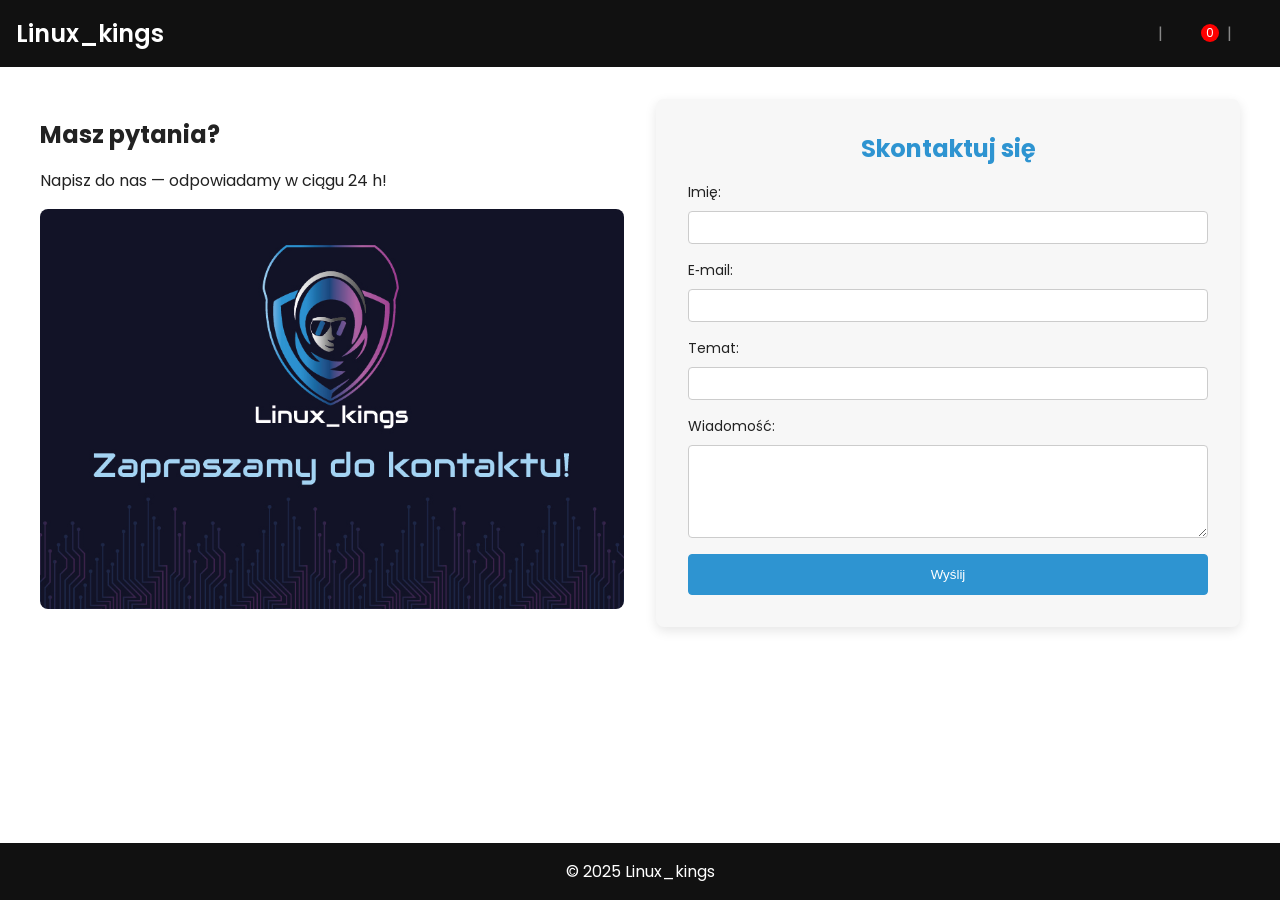
==== commit 4abbfd33: "Add files via upload" ====
--- a/contact.html
+++ b/contact.html
@@ -14,11 +14,15 @@
       <a href="index.html" class="logo">Linux_kings</a>
       <nav>
         <ul class="nav-list grouped">
-          <!-- Grupa 1: Home + Sklep (tylko Sklep z ikoną) -->
           <li class="nav-group">
-            <a href="index.html">Strona główna</a>
+          </li>
+          <li class="nav-group">
+            <a href="team.html"></a>
+          </li>
+          <li class="divider">|</li>
+          <li class="nav-group">
             <li class="dropdown">
-              <a href="jerseys.html">Sklep</a>
+              <a href="jerseys.html"></a>
               <ul class="dropdown-menu">
                 <li><a href="jerseys.html?type=koszulka">Koszulki</a></li>
                 <li><a href="jerseys.html?type=longsleeve">Longsleeve</a></li>
@@ -27,25 +31,15 @@
                 <li><a href="jerseys.html?type=akcesoria">Akcesoria</a></li>
               </ul>
             </li>
-          </li>
-          <li class="divider">|</li>
-          <!-- Grupa 2: Matches + Team (bez ikon) -->
-          <li class="nav-group">
-            <a href="matches.html">Rozgrywki</a>
-            <a href="team.html">Drużyna</a>
-          </li>
-          <li class="divider">|</li>
-          <!-- Grupa 3: Koszyk, Konto, Contact, Ustawienia (wszystkie z ikonami) -->
-          <li class="nav-group">
             <a href="koszyk.html" class="cart-link">
               <i class="fas fa-shopping-cart"></i>
-              <span class="cart-badge" id="cartCount">0</span>
-              Koszyk
+              <span class="cart-badge" id="cartCount"></span>
             </a>
-            <a href="konto.html"><i class="icon-user"></i> Konto</a>
-            <a href="contact.html"><i class="icon-contact"></i> Kontakt</a>
-            <a href="ustawienia.html"><i class="icon-settings"></i> Ustawienia</a>
           </li>
+            <li class="nav-group">
+              <li class="divider">|</li>
+              <a href="matches.html"></a>
+            </li>
         </ul>
       </nav>
       
@@ -55,14 +49,12 @@
         <span></span><span></span><span></span>
       </button>
       <ul class="mobile-nav__list">
-        <li><a href="index.html">Strona główna</a></li>
+        <li><a href="team.html">Drużyna</a></li>
+        <hr class="mobile-divider">
         <li><a href="jerseys.html">Sklep</a></li>
+        <li><a href="koszyk.html">Koszyk</a></li>
+        <hr class="mobile-divider">
         <li><a href="matches.html">Rozgrywki</a></li>
-        <li><a href="team.html">Drużyna</a></li>
-        <li><a href="koszyk.html">Koszyk</a></li>
-        <li><a href="konto.html">Konto</a></li>
-        <li><a href="contact.html">Kontakt</a></li>
-        <li><a href="ustawienia.html">Ustawienia</a></li>
       </ul>
     </nav>
     
@@ -98,5 +90,6 @@
   <footer class="site-footer">© 2025 Linux_kings</footer>
 
   <script src="js/script.js"></script>
+  <script src="js/menu.js"></script>
 </body>
 </html>
